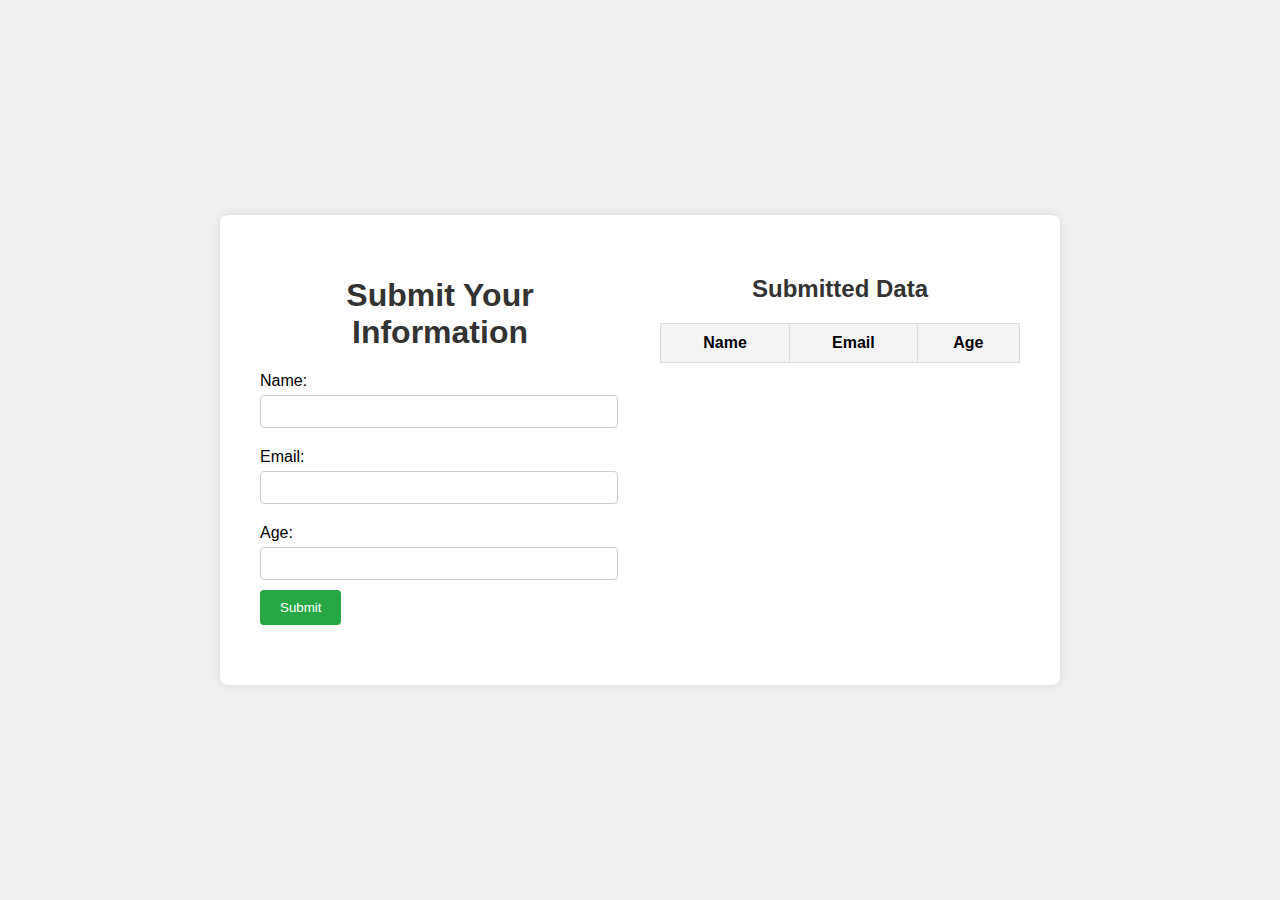
==== formToTable/index.html @ 5fc2399e "initial commit" ====
<!DOCTYPE html>
<html lang="en">
  <head>
    <meta charset="UTF-8" />
    <meta name="viewport" content="width=device-width, initial-scale=1.0" />
    <title>Form to Table</title>
    <link rel="stylesheet" href="style.css" />
  </head>
  <body>
    <div class="container">
      <div class="form-container">
        <h1>Submit Your Information</h1>
        <form id="infoForm">
          <label for="name">Name:</label>
          <input type="text" id="name" name="name" required />

          <label for="email">Email:</label>
          <input type="email" id="email" name="email" required />

          <label for="age">Age:</label>
          <input type="number" id="age" name="age" required />

          <button type="submit">Submit</button>
        </form>
      </div>
      <div class="table-container">
        <h2>Submitted Data</h2>
        <table id="dataTable">
          <thead>
            <tr>
              <th>Name</th>
              <th>Email</th>
              <th>Age</th>
            </tr>
          </thead>
          <tbody></tbody>
        </table>
      </div>
    </div>
    <script src="script.js"></script>
  </body>
</html>
---- formToTable/style.css ----
body {
    font-family: Arial, sans-serif;
    margin: 0;
    background-color: #f0f0f0;
    height: 100vh;
    display: flex;
    justify-content: center;
    align-items: center;
}

.container {
    display: flex;
    background-color: white;
    padding: 20px;
    border-radius: 8px;
    box-shadow: 0 0 10px rgba(0, 0, 0, 0.1);
    width: 800px;
    max-width: 100%;
}

.form-container, .table-container {
    flex: 1;
    padding: 20px;
}

h1, h2 {
    color: #333;
    text-align: center;
}

form {
    margin-bottom: 20px;
}

label {
    display: block;
    margin: 10px 0 5px;
}

input {
    width: calc(100% - 20px);
    padding: 8px;
    margin-bottom: 10px;
    border: 1px solid #ccc;
    border-radius: 4px;
}

button {
    padding: 10px 20px;
    border: none;
    border-radius: 4px;
    background-color: #28a745;
    color: white;
    cursor: pointer;
}

button:hover {
    background-color: #218838;
}

table {
    width: 100%;
    border-collapse: collapse;
}

th, td {
    padding: 10px;
    border: 1px solid #ddd;
}

th {
    background-color: #f4f4f4;
}
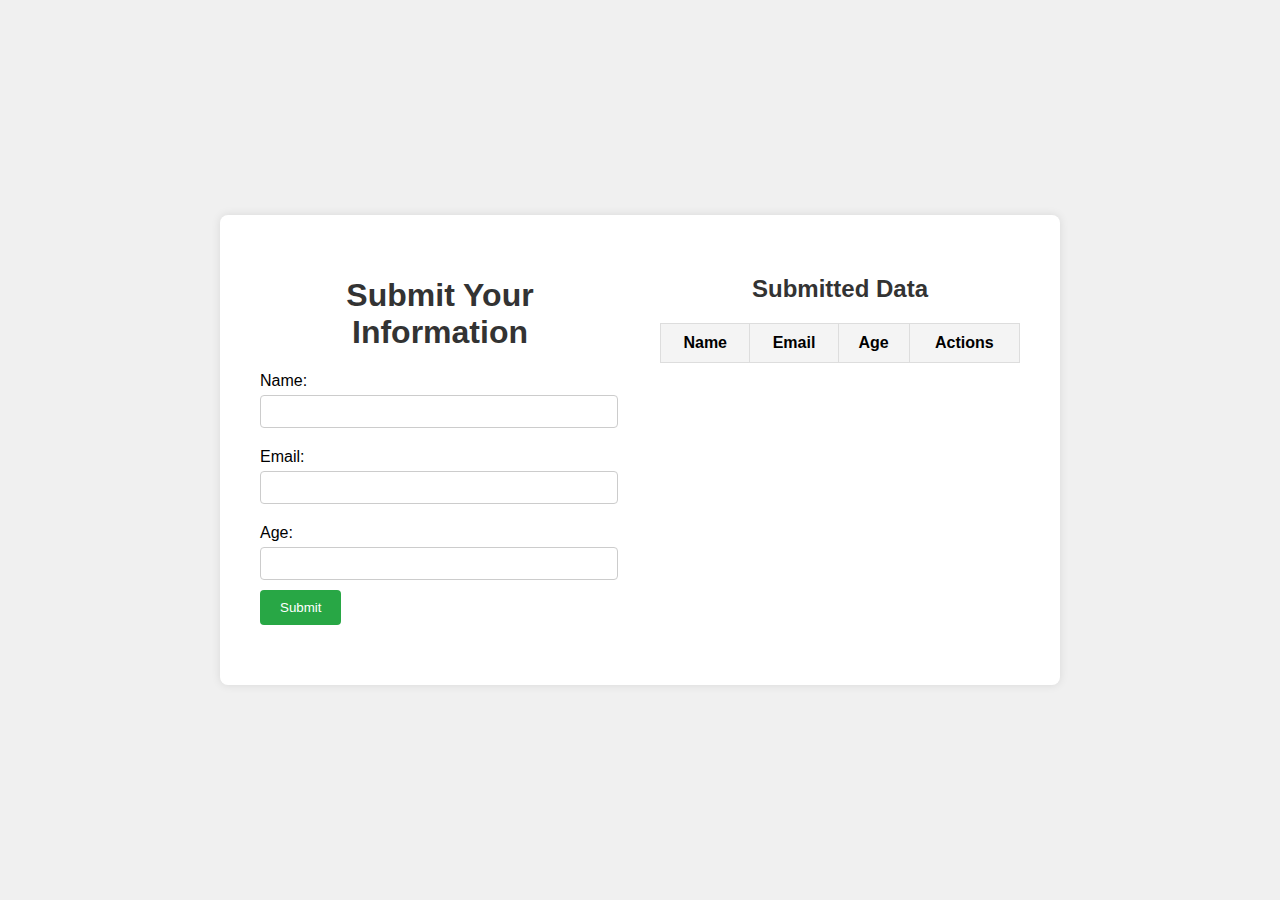
==== commit 24360877: "add: CRUD operations" ====
--- a/formToTable/index.html
+++ b/formToTable/index.html
@@ -1,42 +1,45 @@
 <!DOCTYPE html>
 <html lang="en">
-  <head>
-    <meta charset="UTF-8" />
-    <meta name="viewport" content="width=device-width, initial-scale=1.0" />
-    <title>Form to Table</title>
-    <link rel="stylesheet" href="style.css" />
-  </head>
-  <body>
+<head>
+    <meta charset="UTF-8">
+    <meta name="viewport" content="width=device-width, initial-scale=1.0">
+    <title>Form to Table with CRUD Operations</title>
+    <link rel="stylesheet" href="style.css">
+</head>
+<body>
     <div class="container">
-      <div class="form-container">
-        <h1>Submit Your Information</h1>
-        <form id="infoForm">
-          <label for="name">Name:</label>
-          <input type="text" id="name" name="name" required />
+        <div class="form-container">
+            <h1>Submit Your Information</h1>
+            <form id="infoForm">
+                <input type="hidden" id="index" name="index">
+                <label for="name">Name:</label>
+                <input type="text" id="name" name="name" required>
 
-          <label for="email">Email:</label>
-          <input type="email" id="email" name="email" required />
+                <label for="email">Email:</label>
+                <input type="email" id="email" name="email" required>
 
-          <label for="age">Age:</label>
-          <input type="number" id="age" name="age" required />
+                <label for="age">Age:</label>
+                <input type="number" id="age" name="age" required>
 
-          <button type="submit">Submit</button>
-        </form>
-      </div>
-      <div class="table-container">
-        <h2>Submitted Data</h2>
-        <table id="dataTable">
-          <thead>
-            <tr>
-              <th>Name</th>
-              <th>Email</th>
-              <th>Age</th>
-            </tr>
-          </thead>
-          <tbody></tbody>
-        </table>
-      </div>
+                <button type="submit">Submit</button>
+            </form>
+        </div>
+        <div class="table-container">
+            <h2>Submitted Data</h2>
+            <table id="dataTable">
+                <thead>
+                    <tr>
+                        <th>Name</th>
+                        <th>Email</th>
+                        <th>Age</th>
+                        <th>Actions</th>
+                    </tr>
+                </thead>
+                <tbody>
+                </tbody>
+            </table>
+        </div>
     </div>
     <script src="script.js"></script>
-  </body>
+</body>
 </html>
--- a/formToTable/style.css
+++ b/formToTable/style.css
@@ -71,3 +71,33 @@
 th {
     background-color: #f4f4f4;
 }
+
+.actions {
+    display: flex;
+    gap: 10px;
+}
+
+.actions button {
+    padding: 5px 10px;
+    border: none;
+    border-radius: 4px;
+    cursor: pointer;
+}
+
+.actions .edit {
+    background-color: #ffc107;
+    color: white;
+}
+
+.actions .edit:hover {
+    background-color: #e0a800;
+}
+
+.actions .delete {
+    background-color: #dc3545;
+    color: white;
+}
+
+.actions .delete:hover {
+    background-color: #c82333;
+}
